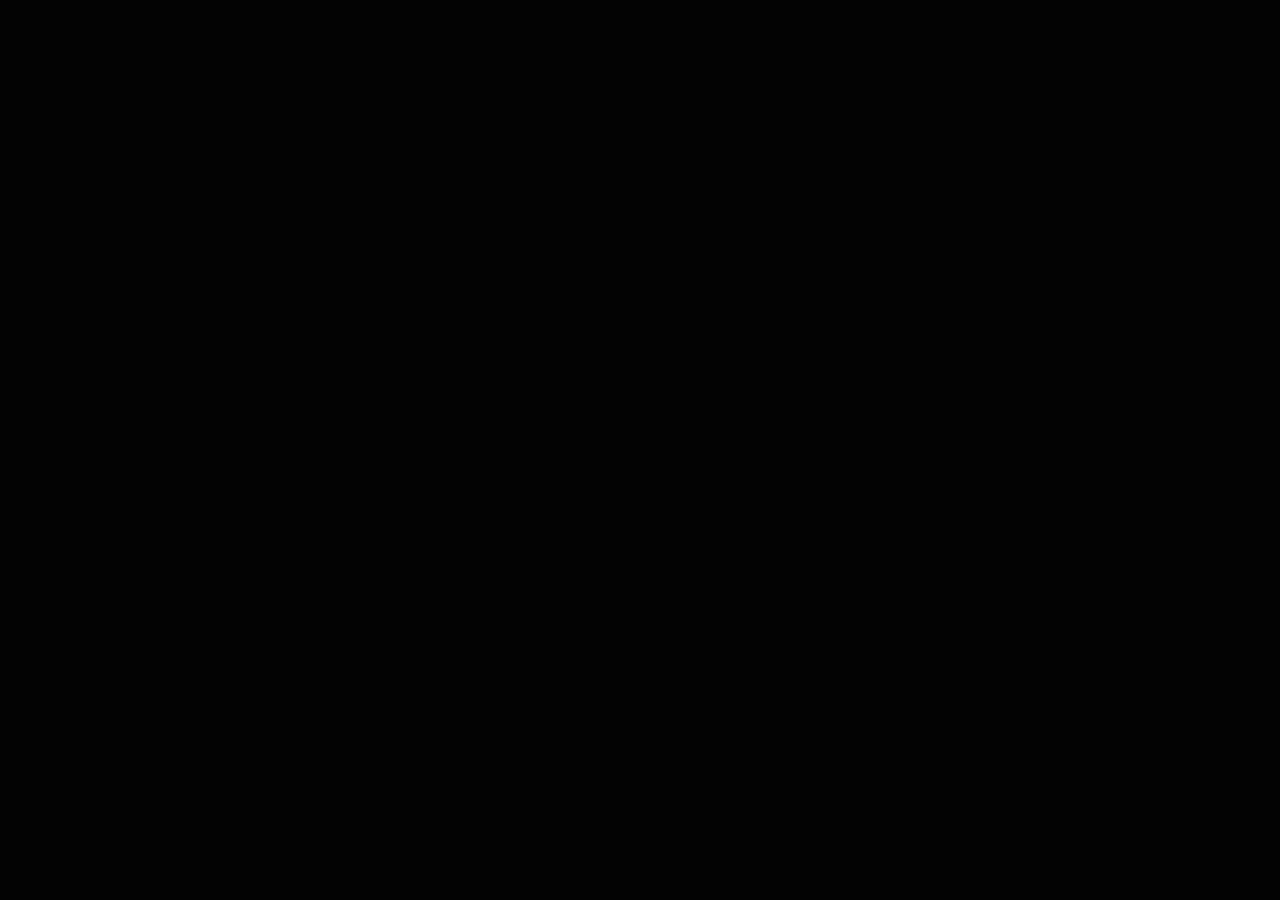
==== admin.html @ a76e54ef "Replace old project with new version" ====
<!DOCTYPE html>
<html lang="en" class="h-full">
<head>
  <meta charset="UTF-8">
  <meta name="viewport" content="width=device-width, initial-scale=1.0">
  <title>GlobeTrotter — Admin Console</title>
  <!-- Tailwind CSS -->
  <script src="https://cdn.tailwindcss.com"></script>
  <script>
    tailwind.config = {
      theme: {
        extend: {
          fontFamily: {
            sans: ['Inter', 'sans-serif'],
          },
          colors: {
            neutral: {
              950: '#030303',
              900: '#09090b',
              850: '#121215',
              800: '#18181b',
              700: '#27272a',
              600: '#3f3f46',
            }
          }
        }
      }
    }
  </script>
  <link rel="stylesheet" href="css/custom.css">
  <!-- Supabase CDN -->
  <script src="https://cdn.jsdelivr.net/npm/@supabase/supabase-js@2"></script>
  <!-- Lucide Icons -->
  <script src="https://unpkg.com/lucide@latest"></script>
  <!-- Chart.js -->
  <script src="https://cdn.jsdelivr.net/npm/chart.js"></script>
  <style>
    [x-cloak] { display: none !important; }
  </style>
</head>
<body class="bg-neutral-950 text-neutral-100 min-h-screen flex flex-col page-fade-in" x-data="adminDashboard" x-init="initAdmin()">

  <!-- Toast Container and Navbar will be injected automatically -->

  <main class="flex-grow max-w-7xl w-full mx-auto px-4 sm:px-6 lg:px-8 py-8" x-cloak x-show="authorized">
    
    <!-- Title -->
    <div class="mb-8 flex flex-col sm:flex-row sm:items-center sm:justify-between gap-4">
      <div>
        <h1 class="text-3xl font-extrabold tracking-tight text-white flex items-center gap-2.5">
          <i data-lucide="shield-alert" class="w-8 h-8 text-purple-400"></i>
          <span>Admin & Platform Analytics</span>
        </h1>
        <p class="text-neutral-400 text-sm mt-1">Platform-wide diagnostics, audit logs, and global database summaries.</p>
      </div>

      <!-- Quick back -->
      <a href="dashboard.html" class="inline-flex items-center gap-2 px-4 py-2.5 bg-neutral-900 hover:bg-neutral-800 border border-neutral-800 text-xs font-semibold rounded-xl text-neutral-350 transition-colors">
        <i data-lucide="layout-dashboard" class="w-4 h-4"></i>
        <span>Back to Dashboard</span>
      </a>
    </div>

    <!-- Stats summary cards -->
    <div class="grid grid-cols-1 sm:grid-cols-2 lg:grid-cols-4 gap-4 mb-8">
      
      <!-- Users -->
      <div class="glass-card rounded-2xl p-6 border border-neutral-800/40">
        <div class="flex justify-between items-center text-neutral-400">
          <span class="text-[10px] font-semibold uppercase tracking-wider">Registered Accounts</span>
          <i data-lucide="users" class="w-4 h-4 text-purple-400"></i>
        </div>
        <div class="mt-2 flex items-baseline gap-1">
          <span class="text-2xl font-bold text-white" x-text="usersCount">0</span>
          <span class="text-[10px] text-neutral-500">active profiles</span>
        </div>
      </div>

      <!-- Trips -->
      <div class="glass-card rounded-2xl p-6 border border-neutral-800/40">
        <div class="flex justify-between items-center text-neutral-400">
          <span class="text-[10px] font-semibold uppercase tracking-wider">Trips Compiled</span>
          <i data-lucide="map" class="w-4 h-4 text-blue-400"></i>
        </div>
        <div class="mt-2 flex items-baseline gap-1">
          <span class="text-2xl font-bold text-white" x-text="tripsCount">0</span>
          <span class="text-[10px] text-neutral-500">itineraries</span>
        </div>
      </div>

      <!-- Stops -->
      <div class="glass-card rounded-2xl p-6 border border-neutral-800/40">
        <div class="flex justify-between items-center text-neutral-400">
          <span class="text-[10px] font-semibold uppercase tracking-wider">Average Stops / Trip</span>
          <i data-lucide="map-pin" class="w-4 h-4 text-emerald-450"></i>
        </div>
        <div class="mt-2 flex items-baseline gap-1">
          <span class="text-2xl font-bold text-white" x-text="avgStops.toFixed(1)">0.0</span>
          <span class="text-[10px] text-neutral-500">stops</span>
        </div>
      </div>

      <!-- Financials -->
      <div class="glass-card rounded-2xl p-6 border border-neutral-800/40">
        <div class="flex justify-between items-center text-neutral-400">
          <span class="text-[10px] font-semibold uppercase tracking-wider">Global Average Budget</span>
          <i data-lucide="wallet" class="w-4 h-4 text-orange-400"></i>
        </div>
        <div class="mt-2 flex items-baseline gap-1">
          <span class="text-2xl font-bold text-white" x-text="'$' + avgBudget.toLocaleString(undefined, {maximumFractionDigits: 0})">0</span>
          <span class="text-[10px] text-neutral-500">per stop</span>
        </div>
      </div>

    </div>

    <!-- Charts area -->
    <div class="grid grid-cols-1 lg:grid-cols-2 gap-8 mb-8" x-show="tripsCount > 0">
      
      <!-- Top destinations -->
      <div class="glass-card rounded-2xl border border-neutral-800/40 p-6">
        <h3 class="text-sm font-bold text-white mb-4 flex items-center gap-2">
          <i data-lucide="globe" class="w-4 h-4 text-emerald-450"></i>
          <span>Popular City Destinations</span>
        </h3>
        <div class="relative h-64">
          <canvas id="destinationsChart"></canvas>
        </div>
      </div>

      <!-- Categories breakdown -->
      <div class="glass-card rounded-2xl border border-neutral-800/40 p-6">
        <h3 class="text-sm font-bold text-white mb-4 flex items-center gap-2">
          <i data-lucide="bar-chart" class="w-4 h-4 text-purple-400"></i>
          <span>Expense Categories Ratio</span>
        </h3>
        <div class="relative h-64">
          <canvas id="categoriesRatioChart"></canvas>
        </div>
      </div>

    </div>

    <!-- Database tables inspection (Audit logs) -->
    <div class="glass-card rounded-2xl border border-neutral-800/40 overflow-hidden">
      <div class="px-6 py-4 border-b border-neutral-800/60 bg-neutral-900/20">
        <h3 class="text-sm font-bold text-white">System Audit Log — Recent Itineraries</h3>
      </div>
      <div class="overflow-x-auto">
        <table class="w-full text-left text-xs border-collapse">
          <thead>
            <tr class="border-b border-neutral-850 text-neutral-450 font-semibold uppercase tracking-wider bg-neutral-950/40">
              <th class="px-6 py-4">Itinerary ID</th>
              <th class="px-6 py-4">Trip Title</th>
              <th class="px-6 py-4">Timeline Boundaries</th>
              <th class="px-6 py-4">Visibility</th>
              <th class="px-6 py-4">Created Date</th>
            </tr>
          </thead>
          <tbody class="divide-y divide-neutral-850">
            <template x-for="trip in recentTrips" :key="trip.id">
              <tr class="hover:bg-neutral-900/20 transition-colors">
                <td class="px-6 py-4 font-mono text-neutral-500" x-text="trip.id.substring(0, 8) + '...'"></td>
                <td class="px-6 py-4 font-semibold text-white" x-text="trip.name"></td>
                <td class="px-6 py-4 text-neutral-400" x-text="formatDateRange(trip.start_date, trip.end_date)"></td>
                <td class="px-6 py-4">
                  <span :class="trip.is_public ? 'bg-emerald-500/10 text-emerald-400 border-emerald-500/20' : 'bg-neutral-800 text-neutral-400 border-neutral-700'"
                    class="px-2 py-0.5 rounded border text-[10px]" x-text="trip.is_public ? 'Public' : 'Private'"></span>
                </td>
                <td class="px-6 py-4 text-neutral-500" x-text="new Date(trip.created_at).toLocaleDateString()"></td>
              </tr>
            </template>
            <tr x-show="recentTrips.length === 0">
              <td colspan="5" class="px-6 py-8 text-center text-neutral-500 italic">No system itineraries logged yet.</td>
            </tr>
          </tbody>
        </table>
      </div>
    </div>

  </main>

  <!-- Scripts -->
  <script type="module">
    import { getSession } from './js/auth.js';
    import { loadNavbar, showToast, refreshIcons } from './js/ui-helpers.js';
    import { getSupabase } from './js/supabase-client.js';

    let destChart = null;
    let ratioChart = null;

    const initAdminDashboard = () => {
      Alpine.data('adminDashboard', () => ({
        authorized: false,
        usersCount: 0,
        tripsCount: 0,
        avgStops: 0,
        avgBudget: 0,
        recentTrips: [],

        async initAdmin() {
          const session = await getSession();
          if (!session) {
            window.location.href = 'index.html';
            return;
          }
          this.authorized = true;
          await loadNavbar();
          await this.loadAdminStats();
        },

        async loadAdminStats() {
          const supabase = getSupabase();
          if (!supabase) return;

          try {
            // 1. Fetch Users Count
            const { count: uCount, error: ue } = await supabase
              .from('users')
              .select('*', { count: 'exact', head: true });
            this.usersCount = uCount || 1;

            // 2. Fetch Trips
            const { data: trips, error: te } = await supabase
              .from('trips')
              .select('*')
              .order('created_at', { ascending: false });
            
            if (te) throw te;
            this.recentTrips = trips || [];
            this.tripsCount = this.recentTrips.length;

            // 3. Fetch Stops
            const { data: stops, error: se } = await supabase
              .from('stops')
              .select('*');
            
            if (se) throw se;
            const stopsList = stops || [];

            // Averages math
            this.avgStops = this.tripsCount > 0 ? (stopsList.length / this.tripsCount) : 0;
            this.avgBudget = stopsList.length > 0 
              ? (stopsList.reduce((s, st) => s + (parseFloat(st.budget) || 0), 0) / stopsList.length)
              : 0;

            // Render stats visual charts if we have data
            if (this.tripsCount > 0) {
              // Retrieve popular cities
              const cityMap = {};
              stopsList.forEach(s => {
                const city = s.city_name.trim();
                cityMap[city] = (cityMap[city] || 0) + 1;
              });
              
              const sortedCities = Object.keys(cityMap).sort((a,b) => cityMap[b] - cityMap[a]).slice(0, 5);
              const cityCounts = sortedCities.map(c => cityMap[c]);

              // Retrieve platform activity categories
              const { data: acts, error: ae } = await supabase.from('activities').select('category, cost');
              const actList = acts || [];
              const categoryMap = { lodging: 0, food: 0, transport: 0, sightseeing: 0, entertainment: 0, other: 0 };
              
              actList.forEach(a => {
                const cat = (a.category || 'other').toLowerCase();
                if (categoryMap.hasOwnProperty(cat)) {
                  categoryMap[cat] += parseFloat(a.cost) || 0;
                } else {
                  categoryMap.other += parseFloat(a.cost) || 0;
                }
              });

              setTimeout(() => {
                this.renderCharts(sortedCities, cityCounts, categoryMap);
              }, 100);
            }

            refreshIcons();
          } catch (e) {
            showToast("Failed to fetch admin stats: " + e.message, "error");
            console.error(e);
          }
        },

        renderCharts(citiesLabels, citiesData, categoriesData) {
          // --- POPULAR DESTINATIONS BAR CHART ---
          const destCtx = document.getElementById('destinationsChart')?.getContext('2d');
          if (destCtx) {
            if (destChart) destChart.destroy();
            destChart = new Chart(destCtx, {
              type: 'bar',
              data: {
                labels: citiesLabels.length > 0 ? citiesLabels : ['No Destinations Mapped'],
                datasets: [{
                  label: 'Stop Count',
                  data: citiesData.length > 0 ? citiesData : [0],
                  backgroundColor: '#34d399',
                  borderRadius: 4
                }]
              },
              options: {
                responsive: true,
                maintainAspectRatio: false,
                scales: {
                  x: { ticks: { color: '#a3a3a3' }, grid: { display: false } },
                  y: { ticks: { color: '#a3a3a3', stepSize: 1 }, grid: { color: 'rgba(255,255,255,0.03)' } }
                },
                plugins: { legend: { display: false } }
              }
            });
          }

          // --- CATEGORIES RATIO HORIZONTAL BAR ---
          const ratioCtx = document.getElementById('categoriesRatioChart')?.getContext('2d');
          if (ratioCtx) {
            if (ratioChart) ratioChart.destroy();
            ratioChart = new Chart(ratioCtx, {
              type: 'bar',
              data: {
                labels: ['Lodging', 'Food', 'Transport', 'Sightseeing', 'Entertainment', 'Other'],
                datasets: [{
                  data: [
                    categoriesData.lodging,
                    categoriesData.food,
                    categoriesData.transport,
                    categoriesData.sightseeing,
                    categoriesData.entertainment,
                    categoriesData.other
                  ],
                  backgroundColor: [
                    '#c084fc', '#fb923c', '#60a5fa', '#34d399', '#f472b6', '#a3a3a3'
                  ],
                  borderRadius: 4
                }]
              },
              options: {
                indexAxis: 'y',
                responsive: true,
                maintainAspectRatio: false,
                scales: {
                  x: { ticks: { color: '#a3a3a3' }, grid: { color: 'rgba(255,255,255,0.03)' } },
                  y: { ticks: { color: '#a3a3a3' }, grid: { display: false } }
                },
                plugins: { legend: { display: false } }
              }
            });
          }
        },

        formatDateRange(start, end) {
          const opt = { month: 'short', day: 'numeric', year: 'numeric' };
          const s = new Date(start).toLocaleDateString(undefined, opt);
          const e = new Date(end).toLocaleDateString(undefined, opt);
          return `${s} — ${e}`;
        }
      }));
    };

    if (window.Alpine) {
      initAdminDashboard();
    } else {
      document.addEventListener('alpine:init', initAdminDashboard);
    }
  </script>
  <!-- Alpine.js (Must load AFTER module scripts register components) -->
  <script defer src="https://cdn.jsdelivr.net/npm/alpinejs@3.x.x/dist/cdn.min.js"></script>
</body>
</html>
---- css/custom.css ----
@import url('https://fonts.googleapis.com/css2?family=Inter:wght@300;400;500;600;700&display=swap');

body {
  font-family: 'Inter', sans-serif;
  background-color: #030303;
  color: #f5f5f5;
  overflow-x: hidden;
}

/* Page fade-in effect */
.page-fade-in {
  animation: fadeIn 0.4s ease-out forwards;
}

@keyframes fadeIn {
  from {
    opacity: 0;
    transform: translateY(4px);
  }
  to {
    opacity: 1;
    transform: translateY(0);
  }
}

/* Slide in for Toast */
@keyframes slideIn {
  from {
    transform: translateY(100%) scale(0.9);
    opacity: 0;
  }
  to {
    transform: translateY(0) scale(1);
    opacity: 1;
  }
}

.animate-slide-in {
  animation: slideIn 0.25s cubic-bezier(0.16, 1, 0.3, 1) forwards;
}

/* Custom Scrollbars */
::-webkit-scrollbar {
  width: 6px;
  height: 6px;
}

::-webkit-scrollbar-track {
  background: #09090b;
}

::-webkit-scrollbar-thumb {
  background: #27272a;
  border-radius: 3px;
}

::-webkit-scrollbar-thumb:hover {
  background: #3f3f46;
}

/* Glassmorphism Classes */
.glass-panel {
  background: rgba(18, 18, 18, 0.6);
  backdrop-filter: blur(12px);
  -webkit-backdrop-filter: blur(12px);
  border: 1px solid rgba(255, 255, 255, 0.08);
}

.glass-card {
  background: rgba(23, 23, 23, 0.4);
  backdrop-filter: blur(8px);
  -webkit-backdrop-filter: blur(8px);
  border: 1px solid rgba(255, 255, 255, 0.05);
  transition: all 0.2s cubic-bezier(0.4, 0, 0.2, 1);
}

.glass-card:hover {
  background: rgba(23, 23, 23, 0.7);
  border-color: rgba(255, 255, 255, 0.12);
  transform: translateY(-2px);
  box-shadow: 0 10px 30px -10px rgba(0, 0, 0, 0.7);
}

/* Interactive elements */
.btn-interactive {
  transition: all 150ms cubic-bezier(0.4, 0, 0.2, 1);
}

.btn-interactive:hover {
  transform: translateY(-1px);
}

.btn-interactive:active {
  transform: translateY(1px) scale(0.98);
}

/* Calendar Day hover styling */
.calendar-day-hover:hover {
  background-color: rgba(63, 63, 70, 0.3);
}

/* Pulse animation for skeletons */
@keyframes skeleton-pulse {
  0%, 100% {
    opacity: 0.6;
  }
  50% {
    opacity: 0.35;
  }
}

.animate-skeleton {
  animation: skeleton-pulse 1.5s cubic-bezier(0.4, 0, 0.2, 1) infinite;
}

/* Modern Google Autocomplete shadow parts styling */
gmp-place-autocomplete {
  width: 100%;
  display: block;
}
gmp-place-autocomplete::part(input) {
  background-color: #09090b !important;
  color: #ffffff !important;
  border: 1px solid #27272a !important;
  border-radius: 12px !important;
  padding: 10px 14px !important;
  font-size: 13px !important;
  font-family: 'Inter', sans-serif !important;
  outline: none !important;
}
gmp-place-autocomplete::part(input):focus {
  border-color: rgba(16, 185, 129, 0.5) !important;
}
gmp-place-autocomplete::part(focus-ring) {
  display: none !important;
}
gmp-place-autocomplete::part(prediction-list) {
  background-color: #09090b !important;
  border: 1px solid #27272a !important;
  border-radius: 12px !important;
  color: #e4e4e7 !important;
  font-family: 'Inter', sans-serif !important;
  margin-top: 4px !important;
}
gmp-place-autocomplete::part(prediction) {
  padding: 10px 14px !important;
  border-bottom: 1px solid #18181b !important;
  cursor: pointer !important;
}
gmp-place-autocomplete::part(prediction):hover {
  background-color: #18181b !important;
  color: #ffffff !important;
}
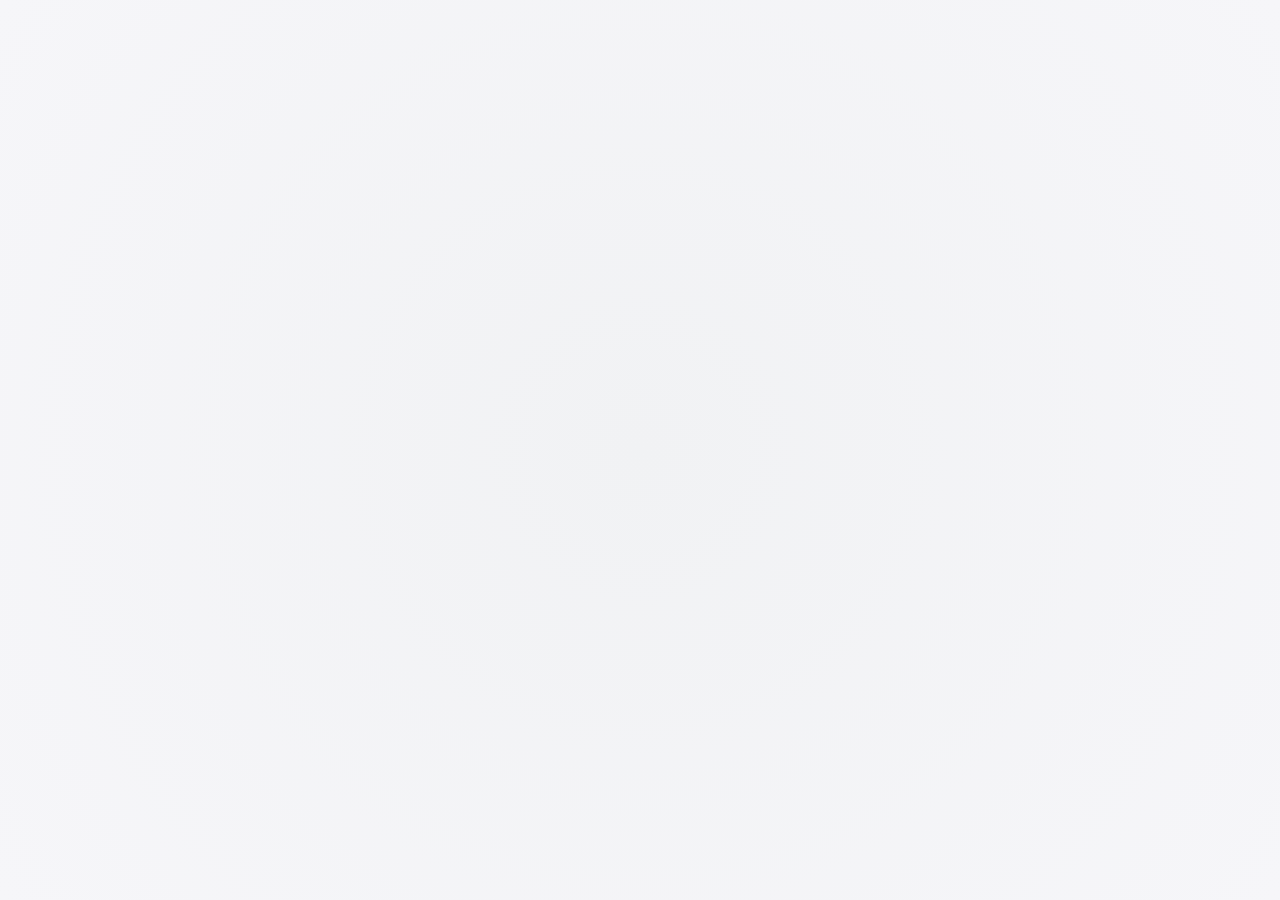
==== commit 421f7466: "Update project" ====
--- a/admin.html
+++ b/admin.html
@@ -11,16 +11,38 @@
       theme: {
         extend: {
           fontFamily: {
-            sans: ['Inter', 'sans-serif'],
+            sans: ['var(--font-sans)', 'sans-serif'],
           },
           colors: {
+            emerald: {
+              50: 'var(--color-primary-50)',
+              100: 'var(--color-primary-100)',
+              200: 'var(--color-primary-200)',
+              300: 'var(--color-primary-300)',
+              400: 'var(--color-primary-400)',
+              450: 'var(--color-primary-450)',
+              500: 'var(--color-primary-500)',
+              600: 'var(--color-primary-600)',
+              700: 'var(--color-primary-700)',
+              800: 'var(--color-primary-800)',
+              850: 'var(--color-neutral-850)',
+              900: 'var(--color-neutral-900)',
+            },
             neutral: {
-              950: '#030303',
-              900: '#09090b',
-              850: '#121215',
-              800: '#18181b',
-              700: '#27272a',
-              600: '#3f3f46',
+              950: 'var(--color-neutral-950)',
+              900: 'var(--color-neutral-900)',
+              850: 'var(--color-neutral-850)',
+              800: 'var(--color-neutral-800)',
+              750: 'var(--color-neutral-750)',
+              700: 'var(--color-neutral-700)',
+              650: 'var(--color-neutral-650)',
+              600: 'var(--color-neutral-600)',
+              450: 'var(--color-neutral-450)',
+              400: 'var(--color-neutral-400)',
+              350: 'var(--color-neutral-350)',
+              300: 'var(--color-neutral-300)',
+              200: 'var(--color-neutral-200)',
+              100: 'var(--color-neutral-100)',
             }
           }
         }
--- a/css/custom.css
+++ b/css/custom.css
@@ -1,21 +1,28 @@
-@import url('https://fonts.googleapis.com/css2?family=Inter:wght@300;400;500;600;700&display=swap');
+@import url('theme.css');
 
 body {
-  font-family: 'Inter', sans-serif;
-  background-color: #030303;
-  color: #f5f5f5;
+  font-family: var(--font-sans);
+  background: radial-gradient(circle at 50% 50%, var(--color-neutral-850) 0%, var(--color-bg-base) 100%) !important;
+  background-attachment: fixed !important;
+  color: var(--color-neutral-400);
   overflow-x: hidden;
+}
+
+/* Heading styles */
+h1, h2, h3, .logo-text {
+  font-family: var(--font-display);
+  letter-spacing: -0.02em;
 }
 
 /* Page fade-in effect */
 .page-fade-in {
-  animation: fadeIn 0.4s ease-out forwards;
+  animation: fadeIn 0.4s cubic-bezier(0.16, 1, 0.3, 1) forwards;
 }
 
 @keyframes fadeIn {
   from {
     opacity: 0;
-    transform: translateY(4px);
+    transform: translateY(8px);
   }
   to {
     opacity: 1;
@@ -23,10 +30,10 @@
   }
 }
 
-/* Slide in for Toast */
+/* Slide in for Toast & Drawers */
 @keyframes slideIn {
   from {
-    transform: translateY(100%) scale(0.9);
+    transform: translateY(100%) scale(0.95);
     opacity: 0;
   }
   to {
@@ -36,81 +43,101 @@
 }
 
 .animate-slide-in {
-  animation: slideIn 0.25s cubic-bezier(0.16, 1, 0.3, 1) forwards;
+  animation: slideIn 0.3s cubic-bezier(0.16, 1, 0.3, 1) forwards;
 }
 
 /* Custom Scrollbars */
 ::-webkit-scrollbar {
-  width: 6px;
-  height: 6px;
+  width: 8px;
+  height: 8px;
 }
 
 ::-webkit-scrollbar-track {
-  background: #09090b;
+  background: var(--color-bg-base);
 }
 
 ::-webkit-scrollbar-thumb {
-  background: #27272a;
-  border-radius: 3px;
+  background: rgba(255, 105, 15, 0.3);
+  border-radius: 4px;
 }
 
 ::-webkit-scrollbar-thumb:hover {
-  background: #3f3f46;
-}
-
-/* Glassmorphism Classes */
+  background: rgba(255, 105, 15, 0.6);
+}
+
+/* Glassmorphism Design System */
 .glass-panel {
-  background: rgba(18, 18, 18, 0.6);
-  backdrop-filter: blur(12px);
-  -webkit-backdrop-filter: blur(12px);
-  border: 1px solid rgba(255, 255, 255, 0.08);
+  background: var(--color-bg-surface) !important;
+  backdrop-filter: blur(20px) !important;
+  -webkit-backdrop-filter: blur(20px) !important;
+  border: 1px solid var(--color-border-primary) !important;
+  box-shadow: 0 10px 40px -10px rgba(0, 0, 0, 0.08), 0 0 20px 0 rgba(255, 105, 15, 0.02);
 }
 
 .glass-card {
-  background: rgba(23, 23, 23, 0.4);
-  backdrop-filter: blur(8px);
-  -webkit-backdrop-filter: blur(8px);
-  border: 1px solid rgba(255, 255, 255, 0.05);
+  background: var(--color-bg-card) !important;
+  backdrop-filter: blur(12px) !important;
+  -webkit-backdrop-filter: blur(12px) !important;
+  border: 1px solid var(--color-border-primary) !important;
+  transition: all 0.3s cubic-bezier(0.4, 0, 0.2, 1);
+  box-shadow: 0 4px 20px 0 rgba(0, 0, 0, 0.04);
+}
+
+.glass-card:hover {
+  background: var(--color-bg-card-hover) !important;
+  border-color: var(--color-border-hover) !important;
+  transform: translateY(-3px) scale(1.01);
+  box-shadow: 0 15px 35px -10px rgba(255, 105, 15, 0.15), 0 0 15px 0 rgba(255, 105, 15, 0.02);
+}
+
+/* Custom Interactive button states */
+.btn-interactive {
   transition: all 0.2s cubic-bezier(0.4, 0, 0.2, 1);
 }
 
-.glass-card:hover {
-  background: rgba(23, 23, 23, 0.7);
-  border-color: rgba(255, 255, 255, 0.12);
+.btn-interactive:hover {
   transform: translateY(-2px);
-  box-shadow: 0 10px 30px -10px rgba(0, 0, 0, 0.7);
-}
-
-/* Interactive elements */
-.btn-interactive {
-  transition: all 150ms cubic-bezier(0.4, 0, 0.2, 1);
-}
-
-.btn-interactive:hover {
-  transform: translateY(-1px);
+  box-shadow: 0 8px 20px -5px rgba(255, 105, 15, 0.4);
 }
 
 .btn-interactive:active {
   transform: translateY(1px) scale(0.98);
 }
 
+/* Form controls overrides */
+input[type="text"], input[type="email"], input[type="password"], input[type="number"], input[type="date"], input[type="time"], select, textarea {
+  background-color: var(--color-neutral-850) !important;
+  border: 1px solid var(--color-border-primary) !important;
+  color: var(--color-neutral-100) !important;
+  border-radius: 12px !important;
+  transition: all 0.2s ease-in-out !important;
+}
+
+input:focus, select:focus, textarea:focus {
+  border-color: var(--color-border-hover) !important;
+  box-shadow: 0 0 0 2px rgba(255, 105, 15, 0.15) !important;
+  outline: none !important;
+}
+
 /* Calendar Day hover styling */
 .calendar-day-hover:hover {
-  background-color: rgba(63, 63, 70, 0.3);
+  background-color: rgba(255, 105, 15, 0.1);
 }
 
 /* Pulse animation for skeletons */
 @keyframes skeleton-pulse {
   0%, 100% {
-    opacity: 0.6;
+    opacity: 0.5;
+    background-color: rgba(255, 105, 15, 0.03);
   }
   50% {
-    opacity: 0.35;
+    opacity: 0.25;
+    background-color: rgba(255, 105, 15, 0.08);
   }
 }
 
 .animate-skeleton {
-  animation: skeleton-pulse 1.5s cubic-bezier(0.4, 0, 0.2, 1) infinite;
+  animation: skeleton-pulse 1.8s cubic-bezier(0.4, 0, 0.2, 1) infinite;
 }
 
 /* Modern Google Autocomplete shadow parts styling */
@@ -119,35 +146,207 @@
   display: block;
 }
 gmp-place-autocomplete::part(input) {
-  background-color: #09090b !important;
-  color: #ffffff !important;
-  border: 1px solid #27272a !important;
+  background-color: var(--color-neutral-850) !important;
+  color: var(--color-neutral-100) !important;
+  border: 1px solid var(--color-border-primary) !important;
   border-radius: 12px !important;
   padding: 10px 14px !important;
   font-size: 13px !important;
-  font-family: 'Inter', sans-serif !important;
+  font-family: var(--font-sans) !important;
   outline: none !important;
 }
 gmp-place-autocomplete::part(input):focus {
-  border-color: rgba(16, 185, 129, 0.5) !important;
+  border-color: var(--color-border-hover) !important;
 }
 gmp-place-autocomplete::part(focus-ring) {
   display: none !important;
 }
 gmp-place-autocomplete::part(prediction-list) {
-  background-color: #09090b !important;
-  border: 1px solid #27272a !important;
+  background-color: var(--color-bg-card) !important;
+  border: 1px solid var(--color-border-primary) !important;
   border-radius: 12px !important;
-  color: #e4e4e7 !important;
-  font-family: 'Inter', sans-serif !important;
+  color: var(--color-neutral-100) !important;
+  font-family: var(--font-sans) !important;
   margin-top: 4px !important;
 }
 gmp-place-autocomplete::part(prediction) {
   padding: 10px 14px !important;
-  border-bottom: 1px solid #18181b !important;
+  border-bottom: 1px solid var(--color-neutral-800) !important;
   cursor: pointer !important;
 }
 gmp-place-autocomplete::part(prediction):hover {
-  background-color: #18181b !important;
+  background-color: var(--color-primary-500) !important;
   color: #ffffff !important;
 }
+
+/* Custom Compass Spin Animation & Playful Accents */
+[data-lucide="compass"] {
+  transition: transform 0.6s cubic-bezier(0.34, 1.56, 0.64, 1);
+}
+a:hover [data-lucide="compass"],
+button:hover [data-lucide="compass"],
+[data-lucide="compass"]:hover {
+  transform: rotate(360deg);
+}
+
+.adventure-header-glow {
+  position: relative;
+}
+.adventure-header-glow::after {
+  content: '';
+  position: absolute;
+  bottom: -4px;
+  left: 0;
+  width: 40px;
+  height: 3px;
+  background: linear-gradient(90deg, var(--color-primary-500), var(--color-primary-400));
+  border-radius: 2px;
+}
+
+/* Left Sidebar Layout (Full Viewport Height top-0, 100vh) */
+#left-sidebar {
+  top: 0;
+  height: 100vh;
+  width: 4rem;
+  transition: width 0.3s cubic-bezier(0.4, 0, 0.2, 1), transform 0.3s cubic-bezier(0.4, 0, 0.2, 1);
+  box-shadow: 2px 0 12px rgba(0, 0, 0, 0.04);
+}
+
+#left-sidebar:hover, #left-sidebar.toggled-open {
+  width: 16rem;
+  box-shadow: 4px 0 30px rgba(0, 0, 0, 0.09);
+}
+
+#left-sidebar .nav-label {
+  opacity: 0;
+  visibility: hidden;
+  width: 0;
+  overflow: hidden;
+  transition: opacity 0.2s cubic-bezier(0.4, 0, 0.2, 1), visibility 0.2s cubic-bezier(0.4, 0, 0.2, 1), width 0.2s cubic-bezier(0.4, 0, 0.2, 1);
+  white-space: nowrap;
+}
+
+#left-sidebar:hover .nav-label, #left-sidebar.toggled-open .nav-label {
+  opacity: 1;
+  visibility: visible;
+  width: auto;
+}
+
+/* Center icon when collapsed */
+#left-sidebar:not(:hover):not(.toggled-open) .h-16 a {
+  justify-content: center;
+  width: 100%;
+  padding: 0;
+}
+
+#left-sidebar:not(:hover):not(.toggled-open) #sidebar-toggle-btn {
+  display: none;
+}
+
+#left-sidebar:not(:hover):not(.toggled-open) #sidebar-settings-btn,
+#left-sidebar:not(:hover):not(.toggled-open) #sidebar-logout-btn {
+  justify-content: center;
+  padding-left: 0;
+  padding-right: 0;
+  border-left-color: transparent !important;
+}
+
+body.sidebar-active {
+  padding-left: 4rem;
+  transition: padding-left 0.3s cubic-bezier(0.4, 0, 0.2, 1);
+}
+
+body.sidebar-active:has(#left-sidebar:hover),
+body.sidebar-active.sidebar-push {
+  padding-left: 16rem;
+}
+
+/* Header sticky alignment with full-height sidebar */
+body.sidebar-active header {
+  left: 4rem;
+  width: calc(100% - 4rem) !important;
+  transition: left 0.3s cubic-bezier(0.4, 0, 0.2, 1), width 0.3s cubic-bezier(0.4, 0, 0.2, 1);
+}
+
+body.sidebar-active:has(#left-sidebar:hover) header,
+body.sidebar-active.sidebar-push header {
+  left: 16rem;
+  width: calc(100% - 16rem) !important;
+}
+
+/* Custom Sleek Scrollbar for Navigation Panel */
+.custom-scrollbar::-webkit-scrollbar {
+  width: 4px;
+}
+.custom-scrollbar::-webkit-scrollbar-track {
+  background: transparent;
+}
+.custom-scrollbar::-webkit-scrollbar-thumb {
+  background: rgba(0, 0, 0, 0.08);
+  border-radius: 9999px;
+}
+.custom-scrollbar::-webkit-scrollbar-thumb:hover {
+  background: rgba(0, 0, 0, 0.15);
+}
+
+@media (max-width: 768px) {
+  body.sidebar-active {
+    padding-left: 0 !important;
+  }
+  body.sidebar-active.sidebar-push {
+    padding-left: 0 !important;
+  }
+  body.sidebar-active:has(#left-sidebar:hover) {
+    padding-left: 0 !important;
+  }
+  body.sidebar-active header,
+  body.sidebar-active:has(#left-sidebar:hover) header,
+  body.sidebar-active.sidebar-push header {
+    left: 0 !important;
+    width: 100% !important;
+  }
+  #left-sidebar {
+    transform: translateX(-100%);
+    width: 16rem !important;
+    transition: transform 0.3s cubic-bezier(0.4, 0, 0.2, 1) !important;
+  }
+  #left-sidebar.toggled-open {
+    transform: translateX(0) !important;
+  }
+}
+
+/* Floating Segmented Pill Navbar (Production Design System) */
+.pill-navbar {
+  background-color: #09090b;
+  padding: 4px;
+  border-radius: 9999px;
+  display: inline-flex;
+  align-items: center;
+  gap: 4px;
+  border: 2px solid #000000;
+  box-shadow: 0 10px 25px -5px rgba(0, 0, 0, 0.15);
+}
+
+.pill-navbar .pill-item {
+  border-radius: 9999px;
+  padding: 8px 20px;
+  font-size: 12px;
+  font-weight: 800;
+  letter-spacing: 0.05em;
+  color: #a1a1aa;
+  transition: all 0.2s cubic-bezier(0.4, 0, 0.2, 1);
+  text-transform: uppercase;
+}
+
+.pill-navbar .pill-item:hover {
+  color: #ffffff;
+  background-color: rgba(255, 255, 255, 0.1);
+}
+
+.pill-navbar .pill-item.active {
+  background-color: #ffffff;
+  color: #000000;
+  box-shadow: 0 4px 12px rgba(0, 0, 0, 0.15);
+}
+
+
